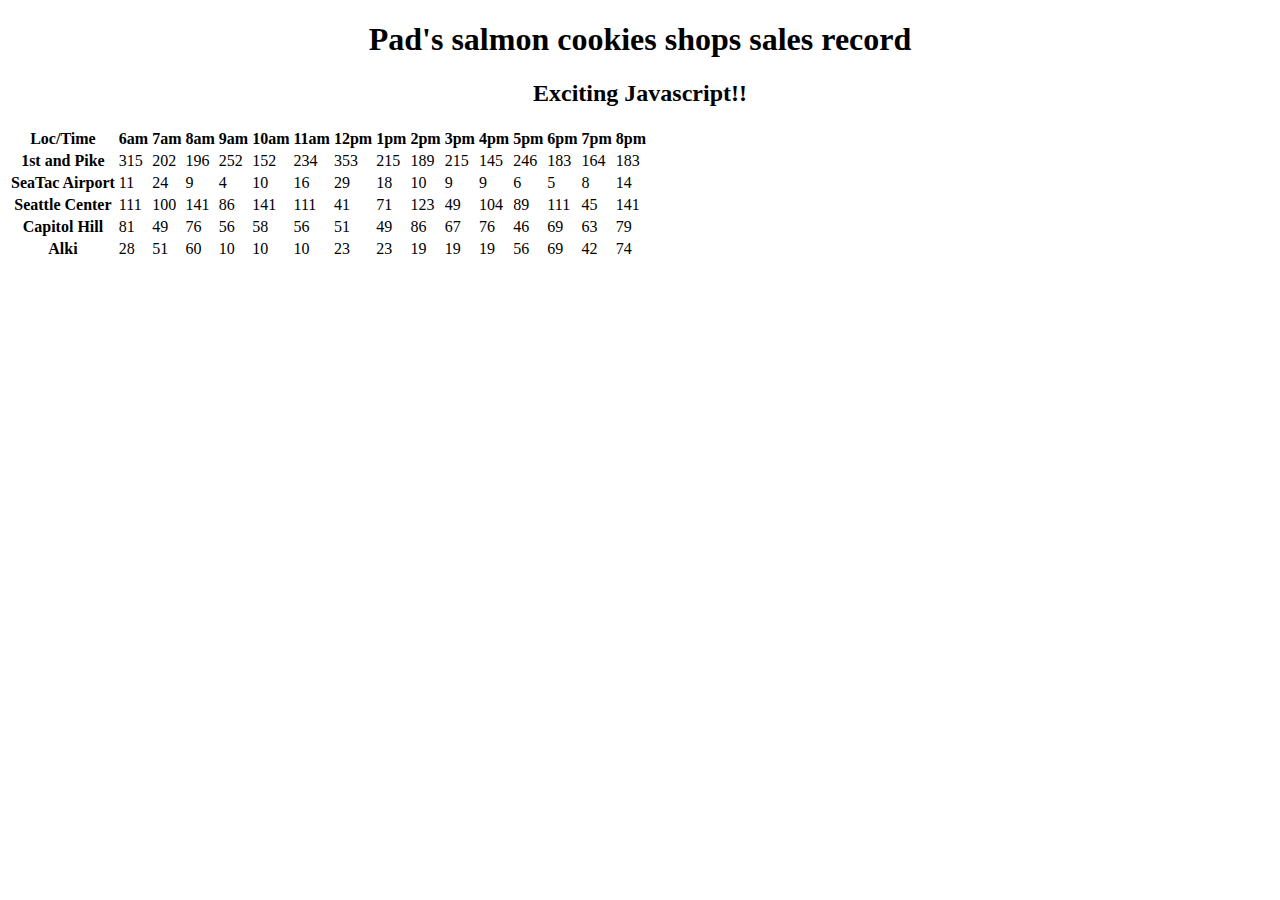
==== sales.html @ 53b07660 "table operational" ====
<!DOCTYPE html>
<html>
  <head>
    <meta charset="utf-8">
    <title>Class Demo 7/17</title>
  </head>
  <body>
    <h1>Pad's salmon cookies shops sales record</h1>
    <h2>Exciting Javascript!!</h2>
    <style>
    h1{text-align: center;}
    h2{text-align: center;}
    </style>

    <table id="sales"></table>

    <script src="app.js"></script>
  </body>
</html>
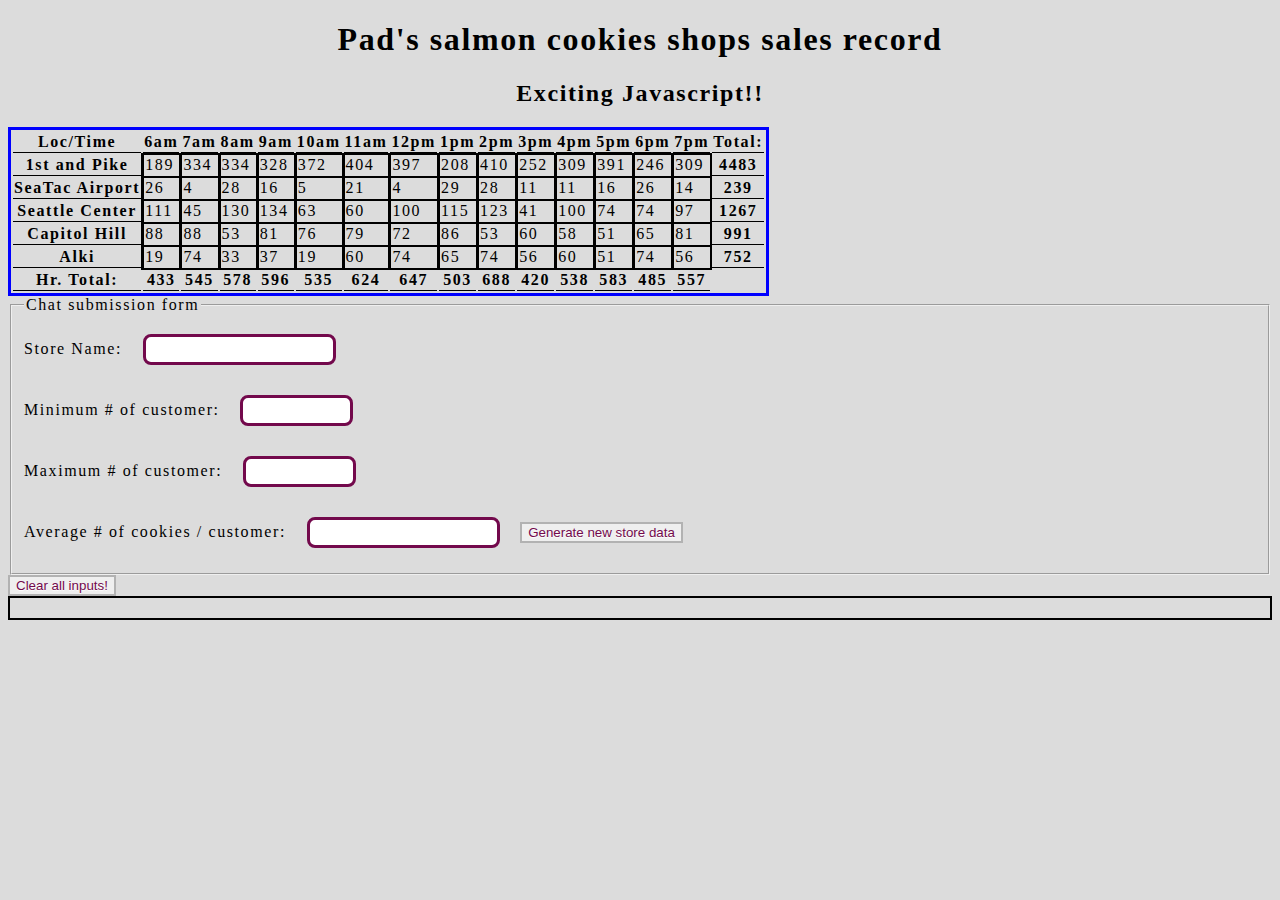
==== commit d5473faf: "Merge pull request #5 from han8909227/event" ====
--- a/sales.html
+++ b/sales.html
@@ -2,6 +2,10 @@
 <html>
   <head>
     <meta charset="utf-8">
+    <link href="style.css" type="text/css" rel="stylesheet" />
+    <link href="https://fonts.googleapis.com/css?family=Zilla+Slab" rel="stylesheet">
+
+
     <title>Class Demo 7/17</title>
   </head>
   <body>
@@ -14,6 +18,35 @@
 
     <table id="sales"></table>
 
+    <form id="input-form">
+      <fieldset>
+        <legend>Chat submission form</legend>
+
+        <label for="store">Store Name: </label>
+        <input name="store" type="text" /><br>
+
+        <label for="min">Minimum # of customer:  </label>
+        <input name="min" type="text" size="10" /><br>
+
+        <label for="max">Maximum # of customer:  </label>
+        <input name="max" type="text" size="10" /> <br>
+
+        <label for="cookie">Average # of cookies / customer:   </label>
+        <input name="cookie" type="text" size="20" />
+
+
+        <button type="submit">Generate new store data</button>
+      </fieldset>
+    </form>
+
+    <button id="clear-input-list">Clear all inputs! </button>
+
+    <ul id="input-list"></ul>
+
+
+
+
     <script src="app.js"></script>
+
   </body>
 </html>
--- a/style.css
+++ b/style.css
@@ -0,0 +1,106 @@
+
+
+body{
+  font-family: 'Times',serif;
+  letter-spacing: 0.10em;
+  background-color: #DCDCDC;
+
+
+}
+
+
+button {
+        color: #73094c;
+        text-shadow: 0px 1px 1px #ffffff;
+        border: 2px solid #b2b2b2;
+}
+
+button:hover {
+        color: red
+        border: 2px solid black; 
+        background-color: red;
+}
+
+#page{
+
+  margin: auto;
+  padding: 10px;
+  border:5px double grey;
+  background-color: grey;
+
+}
+
+#logo{
+  width: 100%;
+  font-family: 'Zilla Slab', serif;
+  font-size: 20px;
+  display: inline;
+  position:relative;
+  margin:auto;
+}
+
+
+input {
+  border: 3px solid #73094c;
+  border-radius: 8px;
+  padding: 5px 5px 5px 5px;
+  margin: 15px;
+  /*display: block;*/
+}
+
+
+h2 span {
+   color: white;
+   font: bold 50px 'Arial',sans-serif;
+   background: black;
+   letter-spacing: -2px;
+   padding: 10px;
+}
+
+ul{
+  width: auto;
+  padding: 10px;
+  margin:auto;
+  border: 2px solid #000;
+  text-align: center;
+}
+
+li{
+  font-family:'Arial',sans-serif;
+  display:inline;
+  margin: 0px 8px;
+  font-size: 20px;
+}
+
+p{
+  text-align: center;
+  width: 1000px;
+  margin: 20px auto;
+  font-weight: normal;
+
+
+}
+
+
+a{
+  color: red;
+  text-transform: capitalize;
+  padding: 6px 8px 5px 18px;
+}
+
+th{
+  border-bottom: 1px solid black;
+
+}
+
+
+table{
+
+  border: 3px solid blue;
+}
+
+td{
+  outline: 2px solid black;
+  border-left: 1px solid black;
+
+}
